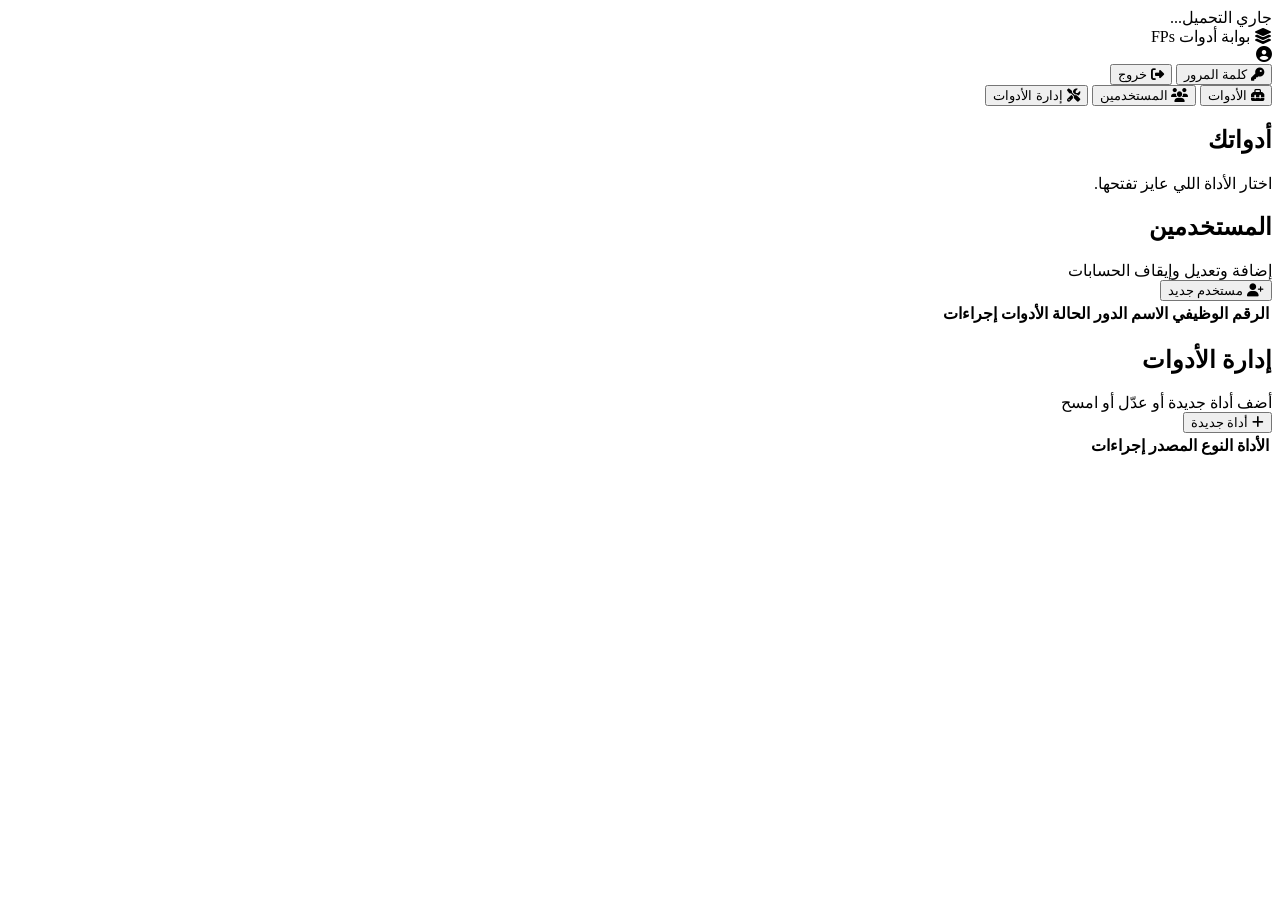
==== dashboard.html @ fe21739c "Add files via upload" ====
<!DOCTYPE html>
<html lang="ar" dir="rtl">
<head>
  <meta charset="UTF-8">
  <meta name="viewport" content="width=device-width, initial-scale=1.0">
  <title>لوحة التحكم | بوابة أدوات FPs</title>
  <link rel="stylesheet" href="https://cdnjs.cloudflare.com/ajax/libs/font-awesome/6.4.0/css/all.min.css">
  <link rel="stylesheet" href="css/style.css">
</head>
<body>
  <div id="boot" class="center-msg">جاري التحميل...</div>

  <div id="app" class="hidden">
    <div class="topbar">
      <div class="brand"><i class="fa-solid fa-layer-group"></i> بوابة أدوات FPs</div>
      <div class="sp"></div>
      <div class="who"><i class="fa-solid fa-circle-user"></i><span class="nm" id="whoName"></span><span class="badge" id="whoRole"></span></div>
      <button class="btn ghost sm" id="btnPass"><i class="fa-solid fa-key"></i> كلمة المرور</button>
      <button class="btn ghost sm" id="btnOut"><i class="fa-solid fa-right-from-bracket"></i> خروج</button>
    </div>

    <div class="container">
      <div class="tabs" id="tabs">
        <button class="tab active" data-tab="tools"><i class="fa-solid fa-toolbox"></i> الأدوات</button>
        <button class="tab adm hidden" data-tab="users"><i class="fa-solid fa-users"></i> المستخدمين</button>
        <button class="tab adm hidden" data-tab="manage"><i class="fa-solid fa-screwdriver-wrench"></i> إدارة الأدوات</button>
      </div>

      <section id="tab-tools">
        <h2>أدواتك</h2>
        <p class="sub">اختار الأداة اللي عايز تفتحها.</p>
        <div id="toolsGrid" class="grid"></div>
      </section>

      <section id="tab-users" class="hidden">
        <div class="panel">
          <div class="panel-head">
            <div><h2>المستخدمين</h2><div class="sub" style="margin:0">إضافة وتعديل وإيقاف الحسابات</div></div>
            <div class="sp"></div>
            <button class="btn" id="btnAddUser"><i class="fa-solid fa-user-plus"></i> مستخدم جديد</button>
          </div>
          <div class="table-wrap"><table>
            <thead><tr><th>الرقم الوظيفي</th><th>الاسم</th><th>الدور</th><th>الحالة</th><th>الأدوات</th><th>إجراءات</th></tr></thead>
            <tbody id="usersBody"></tbody>
          </table></div>
        </div>
      </section>

      <section id="tab-manage" class="hidden">
        <div class="panel">
          <div class="panel-head">
            <div><h2>إدارة الأدوات</h2><div class="sub" style="margin:0">أضف أداة جديدة أو عدّل أو امسح</div></div>
            <div class="sp"></div>
            <button class="btn" id="btnAddTool"><i class="fa-solid fa-plus"></i> أداة جديدة</button>
          </div>
          <div class="table-wrap"><table>
            <thead><tr><th>الأداة</th><th>النوع</th><th>المصدر</th><th>إجراءات</th></tr></thead>
            <tbody id="toolsBody"></tbody>
          </table></div>
        </div>
      </section>
    </div>
  </div>

  <script type="module" src="js/dashboard.js"></script>
</body>
</html>
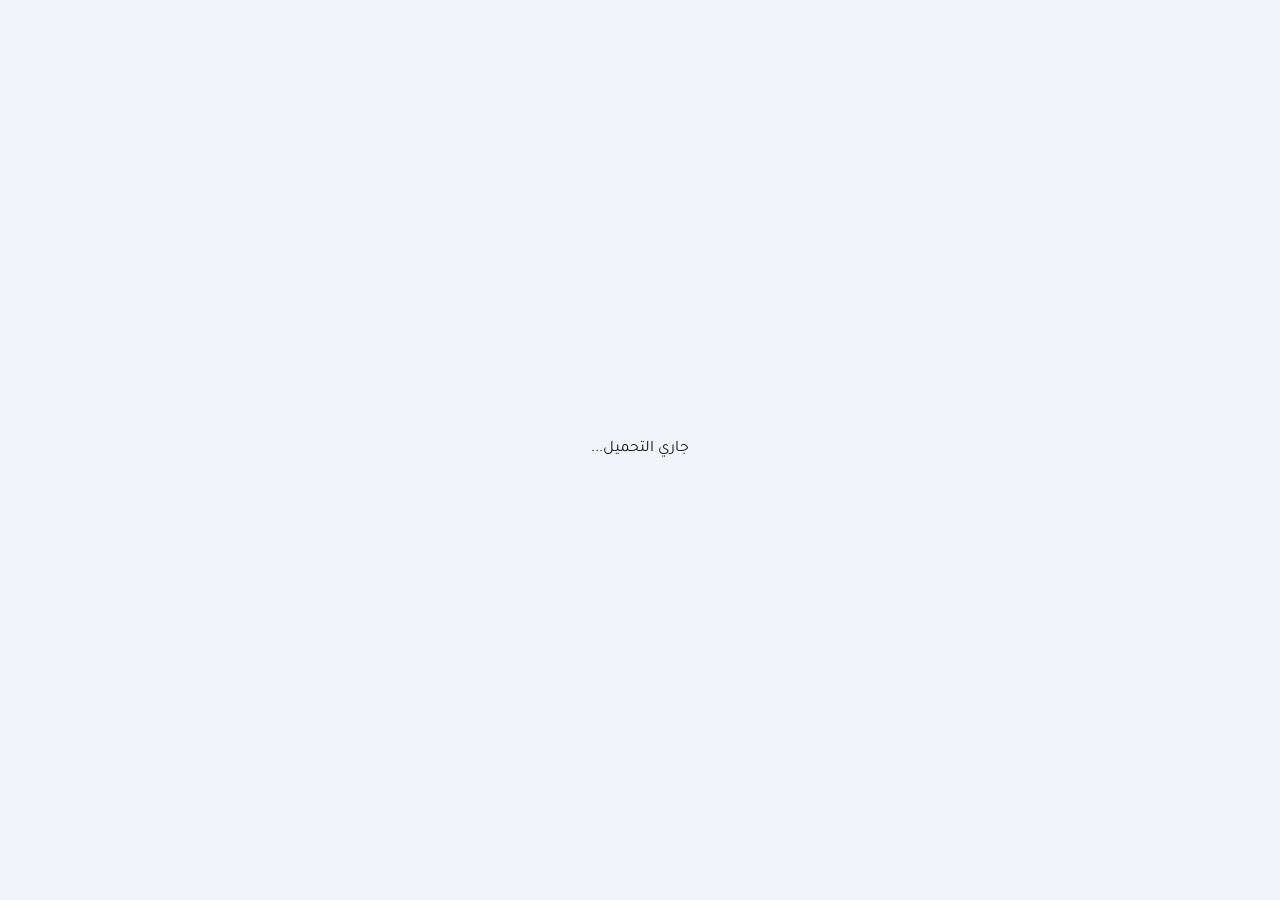
==== commit 7d11d5b3: "Update title and branding from FPs to Odoo" ====
--- a/dashboard.html
+++ b/dashboard.html
@@ -3,7 +3,7 @@
 <head>
   <meta charset="UTF-8">
   <meta name="viewport" content="width=device-width, initial-scale=1.0">
-  <title>لوحة التحكم | بوابة أدوات FPs</title>
+  <title>لوحة التحكم | بوابة أدوات Odoo</title>
   <link rel="stylesheet" href="https://cdnjs.cloudflare.com/ajax/libs/font-awesome/6.4.0/css/all.min.css">
   <link rel="stylesheet" href="css/style.css">
 </head>
@@ -12,7 +12,7 @@
 
   <div id="app" class="hidden">
     <div class="topbar">
-      <div class="brand"><i class="fa-solid fa-layer-group"></i> بوابة أدوات FPs</div>
+      <div class="brand"><i class="fa-solid fa-layer-group"></i> بوابة أدوات Odoo</div>
       <div class="sp"></div>
       <div class="who"><i class="fa-solid fa-circle-user"></i><span class="nm" id="whoName"></span><span class="badge" id="whoRole"></span></div>
       <button class="btn ghost sm" id="btnPass"><i class="fa-solid fa-key"></i> كلمة المرور</button>
@@ -60,6 +60,7 @@
         </div>
       </section>
     </div>
+  <div class="credit"><a href="https://wa.me/201094264206" target="_blank" rel="noopener"><i class="fa-brands fa-whatsapp"></i> © 2026 تم الإنشاء بواسطة | محمد عمرو ابراهيم</a></div>
   </div>
 
   <script type="module" src="js/dashboard.js"></script>
--- a/css/style.css
+++ b/css/style.css
@@ -0,0 +1,101 @@
+@import url('https://fonts.googleapis.com/css2?family=Tajawal:wght@400;500;700;800&display=swap');
+:root{
+  --bg:#f1f5f9; --card:#fff; --ink:#0f172a; --muted:#64748b; --line:#e2e8f0;
+  --brand:#4f46e5; --brand-d:#4338ca; --brand-l:#eef2ff; --ok:#059669; --bad:#e11d48; --warn:#d97706;
+  --radius:16px;
+}
+@media (prefers-color-scheme: dark){
+  :root{ --bg:#0b1020; --card:#131a2e; --ink:#e5e7eb; --muted:#94a3b8; --line:#26304d; --brand-l:#1e2447; }
+}
+*{box-sizing:border-box}
+html,body{height:100%}
+body{margin:0;font-family:'Tajawal',system-ui,sans-serif;background:var(--bg);color:var(--ink);line-height:1.6}
+a{color:var(--brand);text-decoration:none}
+button,input,select,textarea{font:inherit;color:inherit}
+.hidden{display:none!important}
+.center-msg{min-height:100vh;display:flex;align-items:center;justify-content:center;padding:24px;text-align:center}
+
+/* ---------- auth pages ---------- */
+.auth-wrap{min-height:100vh;display:flex;align-items:center;justify-content:center;padding:24px}
+.auth-card{width:100%;max-width:420px;background:var(--card);border:1px solid var(--line);border-radius:24px;box-shadow:0 20px 50px rgba(15,23,42,.12);overflow:hidden}
+.auth-head{background:var(--brand);color:#fff;text-align:center;padding:32px 24px}
+.auth-head i{font-size:42px;margin-bottom:10px}
+.auth-head h1{margin:0;font-size:26px}
+.auth-head p{margin:6px 0 0;color:#c7d2fe;font-size:14px}
+.auth-body{padding:28px}
+.field{margin-bottom:16px}
+.field label{display:block;font-weight:700;font-size:14px;margin-bottom:6px}
+.field input,.field select,.field textarea{width:100%;padding:12px 14px;border:2px solid var(--line);border-radius:12px;background:transparent;outline:none;transition:.15s}
+.field input:focus,.field select:focus,.field textarea:focus{border-color:var(--brand);box-shadow:0 0 0 3px rgba(79,70,229,.15)}
+.field small{color:var(--muted);display:block;margin-top:4px}
+.field input[dir=ltr]{text-align:left}
+.btn{display:inline-flex;align-items:center;justify-content:center;gap:8px;border:0;border-radius:12px;padding:11px 20px;font-weight:700;cursor:pointer;background:var(--brand);color:#fff;transition:.15s}
+.btn:hover{background:var(--brand-d)}
+.btn:disabled{opacity:.6;cursor:not-allowed}
+.btn.block{width:100%}
+.btn.ghost{background:transparent;color:var(--ink);border:1px solid var(--line)}
+.btn.ghost:hover{background:var(--brand-l)}
+.btn.danger{background:var(--bad)}
+.btn.sm{padding:6px 12px;font-size:13px;border-radius:9px}
+.msg{padding:12px 14px;border-radius:12px;font-size:14px;margin-bottom:16px}
+.msg.err{background:#fff1f2;color:#be123c;border:1px solid #fecdd3}
+.msg.info{background:#eef2ff;color:#3730a3;border:1px solid #c7d2fe}
+.msg.okm{background:#ecfdf5;color:#047857;border:1px solid #a7f3d0}
+.foot{text-align:center;color:var(--muted);font-size:12px;margin-top:18px}
+
+/* ---------- app shell ---------- */
+.topbar{position:sticky;top:0;z-index:20;background:var(--card);border-bottom:1px solid var(--line);display:flex;align-items:center;gap:12px;padding:12px 20px}
+.topbar .brand{display:flex;align-items:center;gap:10px;font-weight:800;font-size:18px}
+.topbar .brand i{color:var(--brand)}
+.topbar .sp{flex:1}
+.who{display:flex;align-items:center;gap:8px;font-size:14px}
+.badge{display:inline-block;padding:2px 10px;border-radius:999px;font-size:12px;font-weight:700;background:var(--brand-l);color:var(--brand)}
+.badge.ok{background:#d1fae5;color:#047857}
+.badge.off{background:#ffe4e6;color:#be123c}
+.container{max-width:1100px;margin:0 auto;padding:24px 20px 60px}
+.tabs{display:flex;gap:6px;border-bottom:1px solid var(--line);margin-bottom:22px;flex-wrap:wrap}
+.tab{background:none;border:0;padding:12px 18px;font-weight:700;color:var(--muted);cursor:pointer;border-bottom:3px solid transparent}
+.tab.active{color:var(--brand);border-color:var(--brand)}
+h2{margin:0 0 4px;font-size:22px}
+.sub{color:var(--muted);margin:0 0 20px;font-size:14px}
+
+.grid{display:grid;grid-template-columns:repeat(auto-fill,minmax(250px,1fr));gap:16px}
+.tool{display:block;background:var(--card);border:1px solid var(--line);border-radius:var(--radius);padding:22px;color:inherit;transition:.18s;cursor:pointer}
+.tool:hover{transform:translateY(-3px);box-shadow:0 12px 28px rgba(79,70,229,.15);border-color:var(--brand)}
+.tool .ico{width:52px;height:52px;border-radius:14px;background:var(--brand-l);color:var(--brand);display:flex;align-items:center;justify-content:center;font-size:22px;margin-bottom:12px}
+.tool h3{margin:0 0 4px;font-size:17px}
+.tool p{margin:0;color:var(--muted);font-size:13px}
+.empty{background:var(--card);border:2px dashed var(--line);border-radius:var(--radius);padding:40px;text-align:center;color:var(--muted)}
+
+.panel{background:var(--card);border:1px solid var(--line);border-radius:var(--radius);overflow:hidden}
+.panel-head{display:flex;align-items:center;gap:10px;padding:16px 18px;border-bottom:1px solid var(--line);flex-wrap:wrap}
+.panel-head .sp{flex:1}
+.table-wrap{overflow-x:auto}
+table{width:100%;border-collapse:collapse;font-size:14px}
+th,td{padding:12px 14px;text-align:right;border-bottom:1px solid var(--line);white-space:nowrap}
+th{background:var(--brand-l);color:var(--brand);font-size:13px}
+tr:last-child td{border-bottom:0}
+td .acts{display:flex;gap:6px}
+.mono{font-family:ui-monospace,Consolas,monospace;direction:ltr;display:inline-block}
+
+/* ---------- modal ---------- */
+.overlay{position:fixed;inset:0;background:rgba(2,6,23,.55);display:flex;align-items:center;justify-content:center;padding:16px;z-index:50}
+.modal{background:var(--card);border-radius:20px;width:100%;max-width:560px;max-height:92vh;overflow:auto;padding:24px;border:1px solid var(--line)}
+.modal h3{margin:0 0 16px;font-size:19px}
+.modal .row{display:flex;gap:12px}
+.modal .row .field{flex:1}
+.modal .actions{display:flex;gap:10px;justify-content:flex-start;margin-top:8px}
+.checks{display:grid;grid-template-columns:1fr 1fr;gap:6px 14px;margin-top:8px}
+.checks label{display:flex;gap:8px;align-items:center;font-weight:500;font-size:14px}
+.checks input{width:auto}
+textarea.code{min-height:180px;direction:ltr;text-align:left;font-family:ui-monospace,Consolas,monospace;font-size:12px}
+
+/* ---------- tool viewer ---------- */
+.viewer{display:flex;flex-direction:column;height:100vh}
+.viewer iframe{flex:1;border:0;width:100%;background:#fff}
+
+/* ---------- toasts ---------- */
+#toasts{position:fixed;bottom:20px;left:20px;display:flex;flex-direction:column;gap:8px;z-index:100}
+.toast{background:#0f172a;color:#fff;padding:12px 18px;border-radius:12px;font-size:14px;box-shadow:0 10px 30px rgba(0,0,0,.3)}
+.toast.ok{background:#047857}.toast.err{background:#be123c}
+@media(max-width:640px){.checks{grid-template-columns:1fr}.modal .row{flex-direction:column;gap:0}.who .nm{display:none}}
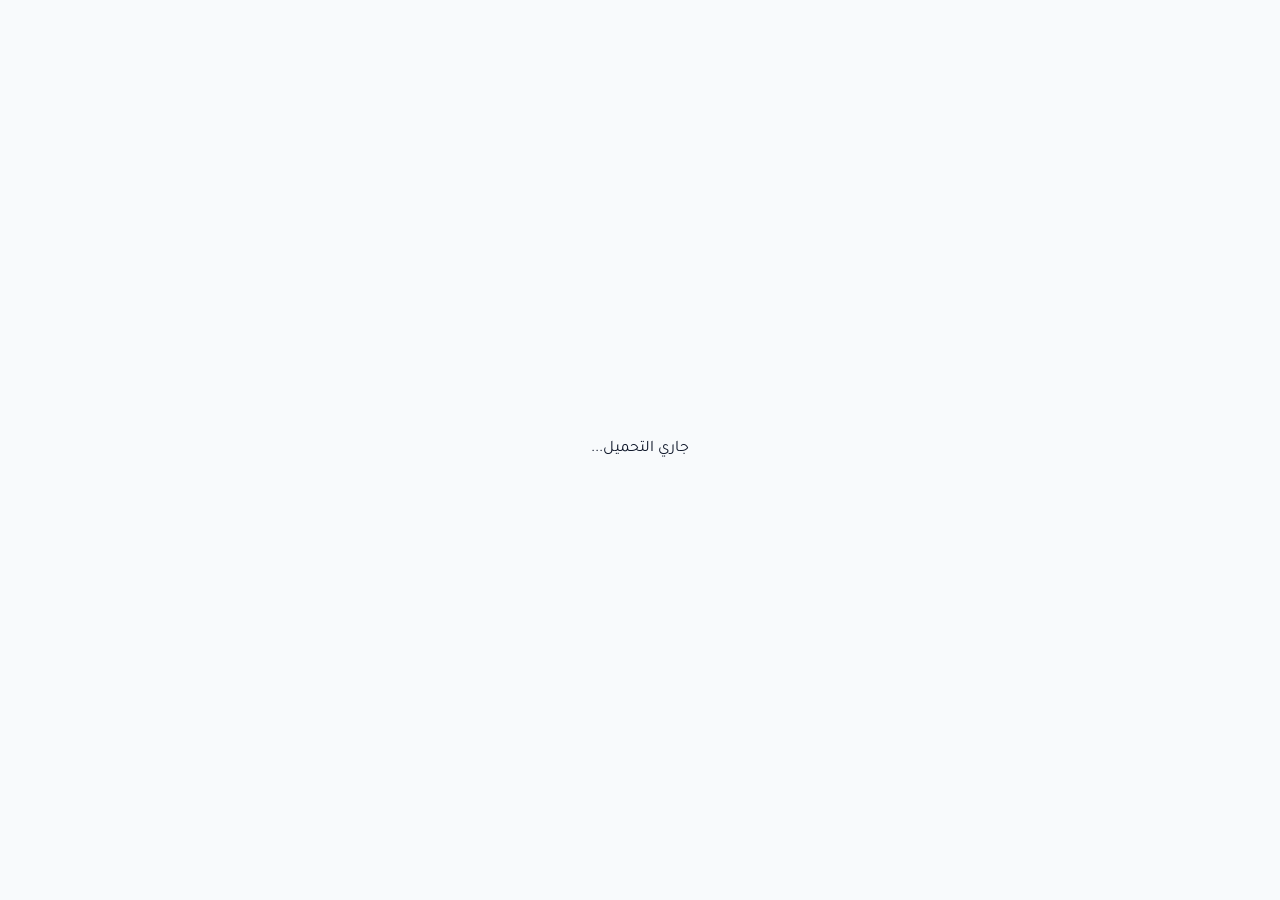
==== commit 2e072cf6: "Remove credit section from dashboard.html Removed credit section from the dashboard." ====
--- a/dashboard.html
+++ b/dashboard.html
@@ -60,7 +60,6 @@
         </div>
       </section>
     </div>
-  <div class="credit"><a href="https://wa.me/201094264206" target="_blank" rel="noopener"><i class="fa-brands fa-whatsapp"></i> © 2026 تم الإنشاء بواسطة | محمد عمرو ابراهيم</a></div>
   </div>
 
   <script type="module" src="js/dashboard.js"></script>
--- a/css/style.css
+++ b/css/style.css
@@ -1,11 +1,8 @@
 @import url('https://fonts.googleapis.com/css2?family=Tajawal:wght@400;500;700;800&display=swap');
 :root{
-  --bg:#f1f5f9; --card:#fff; --ink:#0f172a; --muted:#64748b; --line:#e2e8f0;
+  --bg:#f8fafc; --card:#fff; --ink:#0f172a; --muted:#64748b; --line:#e2e8f0;
   --brand:#4f46e5; --brand-d:#4338ca; --brand-l:#eef2ff; --ok:#059669; --bad:#e11d48; --warn:#d97706;
   --radius:16px;
-}
-@media (prefers-color-scheme: dark){
-  :root{ --bg:#0b1020; --card:#131a2e; --ink:#e5e7eb; --muted:#94a3b8; --line:#26304d; --brand-l:#1e2447; }
 }
 *{box-sizing:border-box}
 html,body{height:100%}
@@ -15,16 +12,32 @@
 .hidden{display:none!important}
 .center-msg{min-height:100vh;display:flex;align-items:center;justify-content:center;padding:24px;text-align:center}
 
-/* ---------- auth pages ---------- */
-.auth-wrap{min-height:100vh;display:flex;align-items:center;justify-content:center;padding:24px}
-.auth-card{width:100%;max-width:420px;background:var(--card);border:1px solid var(--line);border-radius:24px;box-shadow:0 20px 50px rgba(15,23,42,.12);overflow:hidden}
-.auth-head{background:var(--brand);color:#fff;text-align:center;padding:32px 24px}
-.auth-head i{font-size:42px;margin-bottom:10px}
-.auth-head h1{margin:0;font-size:26px}
-.auth-head p{margin:6px 0 0;color:#c7d2fe;font-size:14px}
-.auth-body{padding:28px}
+/* ---------- auth pages (same look as the tools card) ---------- */
+.auth-wrap{min-height:100vh;display:flex;flex-direction:column;align-items:center;justify-content:center;padding:24px;background:#f8fafc}
+.auth-card{width:100%;max-width:448px;background:#fff;border:1px solid #f1f5f9;border-radius:24px;box-shadow:0 20px 25px -5px rgba(0,0,0,.1),0 8px 10px -6px rgba(0,0,0,.1);overflow:hidden}
+.auth-head{position:relative;overflow:hidden;background:#4f46e5;color:#fff;text-align:center;padding:32px}
+.auth-head::before{content:"";position:absolute;top:-40px;right:-40px;width:160px;height:160px;border-radius:50%;background:rgba(255,255,255,.1);filter:blur(24px)}
+.auth-head::after{content:"";position:absolute;bottom:-40px;left:-40px;width:160px;height:160px;border-radius:50%;background:rgba(0,0,0,.1);filter:blur(24px)}
+.auth-head>*{position:relative;z-index:1}
+.auth-head i{font-size:48px;margin-bottom:16px;display:block;filter:drop-shadow(0 1px 2px rgba(0,0,0,.15))}
+.auth-head h1{margin:0;font-size:30px;font-weight:700;letter-spacing:.025em}
+.auth-head p{margin:8px 0 0;color:#c7d2fe;font-size:14px}
+.auth-body{padding:32px}
+.login-box{background:rgba(238,242,255,.5);border:1px solid #e0e7ff;border-radius:16px;padding:20px;margin-bottom:20px}
+.input-ico{position:relative}
+.input-ico i{position:absolute;right:16px;top:50%;transform:translateY(-50%);color:#818cf8;pointer-events:none}
+.input-ico input{padding-right:46px!important;border-color:#c7d2fe!important;font-weight:700;box-shadow:0 1px 2px rgba(0,0,0,.05)}
+.input-ico input:focus{border-color:#6366f1!important;box-shadow:0 0 0 3px #e0e7ff!important}
+.btn-main{display:flex;align-items:center;justify-content:center;gap:8px;width:100%;background:#4f46e5;color:#fff;border:0;border-radius:12px;padding:12px 32px;font-weight:700;cursor:pointer;box-shadow:0 10px 15px -3px rgba(79,70,229,.3),0 4px 6px -4px rgba(79,70,229,.3);transition:.2s}
+.btn-main:hover{background:#4338ca}
+.btn-main:disabled{opacity:.6;cursor:not-allowed}
+.credit{margin-top:32px;text-align:center;opacity:.9;transition:opacity .2s}
+.credit:hover{opacity:1}
+.credit a{display:inline-flex;align-items:center;justify-content:center;gap:8px;font-size:14px;font-weight:700;color:#64748b;background:rgba(255,255,255,.6);padding:10px 20px;border-radius:999px;border:1px solid #e2e8f0;box-shadow:0 1px 2px rgba(0,0,0,.05);transition:color .3s}
+.credit a:hover{color:#059669}
+.credit a i{font-size:18px;color:#10b981}
 .field{margin-bottom:16px}
-.field label{display:block;font-weight:700;font-size:14px;margin-bottom:6px}
+.field label{display:block;font-weight:700;font-size:14px;margin-bottom:6px;color:#312e81}
 .field input,.field select,.field textarea{width:100%;padding:12px 14px;border:2px solid var(--line);border-radius:12px;background:transparent;outline:none;transition:.15s}
 .field input:focus,.field select:focus,.field textarea:focus{border-color:var(--brand);box-shadow:0 0 0 3px rgba(79,70,229,.15)}
 .field small{color:var(--muted);display:block;margin-top:4px}
@@ -42,6 +55,7 @@
 .msg.info{background:#eef2ff;color:#3730a3;border:1px solid #c7d2fe}
 .msg.okm{background:#ecfdf5;color:#047857;border:1px solid #a7f3d0}
 .foot{text-align:center;color:var(--muted);font-size:12px;margin-top:18px}
+.container+.credit{margin-bottom:40px}
 
 /* ---------- app shell ---------- */
 .topbar{position:sticky;top:0;z-index:20;background:var(--card);border-bottom:1px solid var(--line);display:flex;align-items:center;gap:12px;padding:12px 20px}
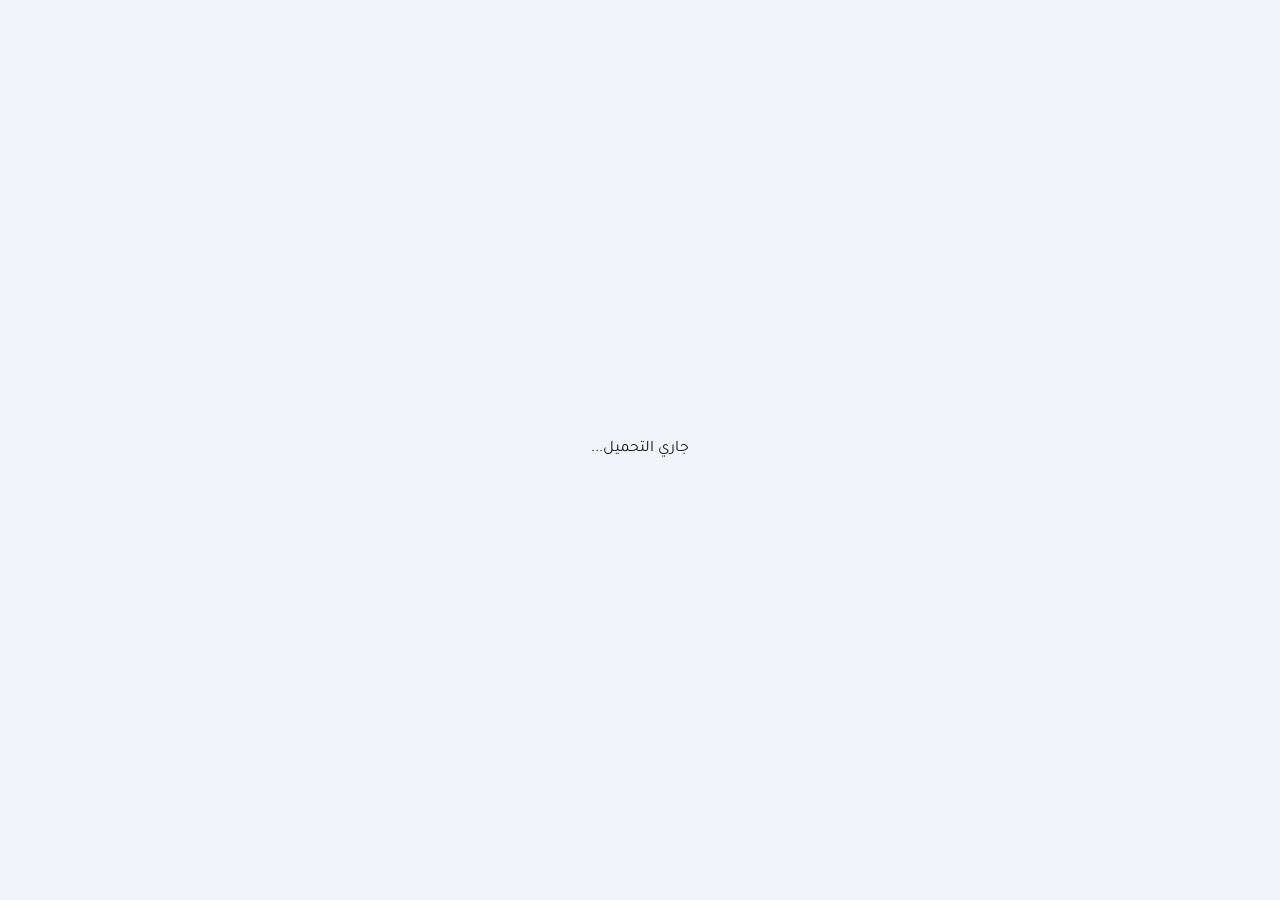
==== commit bb96ae23: "Enhance dashboard with maintenance options and UI updates Updated user interface elements and added " ====
--- a/dashboard.html
+++ b/dashboard.html
@@ -4,44 +4,59 @@
   <meta charset="UTF-8">
   <meta name="viewport" content="width=device-width, initial-scale=1.0">
   <title>لوحة التحكم | بوابة أدوات Odoo</title>
+  <script>(function(){try{var t=localStorage.getItem('theme');if(t!=='dark'&&t!=='light')t=matchMedia('(prefers-color-scheme: dark)').matches?'dark':'light';document.documentElement.dataset.theme=t}catch(e){}})()</script>
+  <link rel="preconnect" href="https://www.gstatic.com" crossorigin>
+  <link rel="preconnect" href="https://fonts.googleapis.com">
+  <link rel="preconnect" href="https://fonts.gstatic.com" crossorigin>
+  <link rel="preconnect" href="https://cdnjs.cloudflare.com" crossorigin>
+  <link rel="modulepreload" href="https://www.gstatic.com/firebasejs/10.12.2/firebase-app.js">
+  <link rel="modulepreload" href="https://www.gstatic.com/firebasejs/10.12.2/firebase-auth.js">
+  <link rel="modulepreload" href="https://www.gstatic.com/firebasejs/10.12.2/firebase-firestore.js">
+  <link rel="modulepreload" href="js/firebase.js">
+  <link rel="modulepreload" href="js/common.js">
+  <link rel="modulepreload" href="js/dashboard.js">
+  <link rel="stylesheet" href="https://fonts.googleapis.com/css2?family=Tajawal:wght@400;500;700;800&display=swap">
   <link rel="stylesheet" href="https://cdnjs.cloudflare.com/ajax/libs/font-awesome/6.4.0/css/all.min.css">
   <link rel="stylesheet" href="css/style.css">
 </head>
 <body>
   <div id="boot" class="center-msg">جاري التحميل...</div>
 
-  <div id="app" class="hidden">
+  <div id="app" class="page hidden">
     <div class="topbar">
       <div class="brand"><i class="fa-solid fa-layer-group"></i> بوابة أدوات Odoo</div>
       <div class="sp"></div>
       <div class="who"><i class="fa-solid fa-circle-user"></i><span class="nm" id="whoName"></span><span class="badge" id="whoRole"></span></div>
+      <button class="btn ghost sm icon" id="btnTheme" type="button"></button>
       <button class="btn ghost sm" id="btnPass"><i class="fa-solid fa-key"></i> كلمة المرور</button>
       <button class="btn ghost sm" id="btnOut"><i class="fa-solid fa-right-from-bracket"></i> خروج</button>
     </div>
 
-    <div class="container">
+    <div class="container grow" style="width:100%">
+      <div id="maintBanner" class="banner hidden"><i class="fa-solid fa-triangle-exclamation"></i> وضع الصيانة شغال: المستخدمين العاديين مش شايفين الموقع دلوقتي. الأدمن بس بيدخل.</div>
       <div class="tabs" id="tabs">
         <button class="tab active" data-tab="tools"><i class="fa-solid fa-toolbox"></i> الأدوات</button>
         <button class="tab adm hidden" data-tab="users"><i class="fa-solid fa-users"></i> المستخدمين</button>
         <button class="tab adm hidden" data-tab="manage"><i class="fa-solid fa-screwdriver-wrench"></i> إدارة الأدوات</button>
+        <button class="tab adm hidden" data-tab="settings"><i class="fa-solid fa-sliders"></i> إعدادات الموقع</button>
       </div>
 
       <section id="tab-tools">
         <h2>أدواتك</h2>
         <p class="sub">اختار الأداة اللي عايز تفتحها.</p>
-        <div id="toolsGrid" class="grid"></div>
+        <div id="toolsGrid" class="grid"><div class="skel"></div><div class="skel"></div><div class="skel"></div></div>
       </section>
 
       <section id="tab-users" class="hidden">
         <div class="panel">
           <div class="panel-head">
-            <div><h2>المستخدمين</h2><div class="sub" style="margin:0">إضافة وتعديل وإيقاف الحسابات</div></div>
+            <div><h2>المستخدمين</h2><div class="sub" style="margin:0">إضافة وتعديل وحظر الحسابات</div></div>
             <div class="sp"></div>
             <button class="btn" id="btnAddUser"><i class="fa-solid fa-user-plus"></i> مستخدم جديد</button>
           </div>
           <div class="table-wrap"><table>
             <thead><tr><th>الرقم الوظيفي</th><th>الاسم</th><th>الدور</th><th>الحالة</th><th>الأدوات</th><th>إجراءات</th></tr></thead>
-            <tbody id="usersBody"></tbody>
+            <tbody id="usersBody"><tr><td colspan="6" style="text-align:center;color:var(--muted);padding:26px">جاري التحميل...</td></tr></tbody>
           </table></div>
         </div>
       </section>
@@ -59,7 +74,30 @@
           </table></div>
         </div>
       </section>
+
+      <section id="tab-settings" class="hidden">
+        <div class="panel">
+          <div class="panel-head"><div><h2>إعدادات الموقع</h2><div class="sub" style="margin:0">تحكم في تشغيل الموقع وتحديث الملفات</div></div><div class="sp"></div><span class="badge ok" id="siteState">الموقع شغال</span></div>
+          <div class="settings">
+            <div class="set-row">
+              <div><b>وضع الصيانة (إيقاف الموقع للتعديلات)</b>
+                <div class="sub">لما تفعّله المستخدمين العاديين بيشوفوا رسالة الصيانة ومبيقدروش يفتحوا أي أداة، حتى لو كانوا فاتحين الموقع دلوقتي. انت (الأدمن) بتدخل عادي.</div></div>
+              <label class="switch"><input type="checkbox" id="swMaint"><span></span></label>
+            </div>
+            <div class="field" style="margin-top:14px"><label for="maintMsg">رسالة الصيانة</label>
+              <textarea id="maintMsg" rows="3" maxlength="300" placeholder="بنعمل شوية تحديثات دلوقتي، ارجع كمان شوية."></textarea>
+              <small>الرسالة بتظهر للمستخدمين لما الصيانة تتفعّل.</small></div>
+            <div><button class="btn ghost sm" id="btnSaveMsg"><i class="fa-solid fa-floppy-disk"></i> حفظ الرسالة</button></div>
+            <div class="set-row" style="margin-top:14px">
+              <div><b>تحديث الملفات لكل المستخدمين</b>
+                <div class="sub">GitHub بيخلّي المتصفحات تحتفظ بالملفات القديمة لحد 10 دقايق. بعد ما ترفع تعديلات وتستنى دقيقة لحد ما GitHub Pages ينشرها، اضغط هنا وكل اللي فاتحين الموقع هياخدوا النسخة الجديدة خلال ثواني.</div></div>
+              <button class="btn" id="btnPush"><i class="fa-solid fa-rotate"></i> تحديث دلوقتي</button>
+            </div>
+          </div>
+        </div>
+      </section>
     </div>
+    <footer class="site-foot"><a class="credit-link" href="https://wa.me/201094264206" target="_blank" rel="noopener"><i class="fa-brands fa-whatsapp"></i> © 2026 تم الإنشاء بواسطة | محمد عمرو ابراهيم</a></footer>
   </div>
 
   <script type="module" src="js/dashboard.js"></script>
--- a/css/style.css
+++ b/css/style.css
@@ -1,8 +1,11 @@
 @import url('https://fonts.googleapis.com/css2?family=Tajawal:wght@400;500;700;800&display=swap');
 :root{
-  --bg:#f8fafc; --card:#fff; --ink:#0f172a; --muted:#64748b; --line:#e2e8f0;
+  --bg:#f1f5f9; --card:#fff; --ink:#0f172a; --muted:#64748b; --line:#e2e8f0;
   --brand:#4f46e5; --brand-d:#4338ca; --brand-l:#eef2ff; --ok:#059669; --bad:#e11d48; --warn:#d97706;
   --radius:16px;
+}
+@media (prefers-color-scheme: dark){
+  :root{ --bg:#0b1020; --card:#131a2e; --ink:#e5e7eb; --muted:#94a3b8; --line:#26304d; --brand-l:#1e2447; }
 }
 *{box-sizing:border-box}
 html,body{height:100%}
@@ -12,34 +15,19 @@
 .hidden{display:none!important}
 .center-msg{min-height:100vh;display:flex;align-items:center;justify-content:center;padding:24px;text-align:center}
 
-/* ---------- auth pages (same look as the tools card) ---------- */
-.auth-wrap{min-height:100vh;display:flex;flex-direction:column;align-items:center;justify-content:center;padding:24px;background:#f8fafc}
-.auth-card{width:100%;max-width:448px;background:#fff;border:1px solid #f1f5f9;border-radius:24px;box-shadow:0 20px 25px -5px rgba(0,0,0,.1),0 8px 10px -6px rgba(0,0,0,.1);overflow:hidden}
-.auth-head{position:relative;overflow:hidden;background:#4f46e5;color:#fff;text-align:center;padding:32px}
-.auth-head::before{content:"";position:absolute;top:-40px;right:-40px;width:160px;height:160px;border-radius:50%;background:rgba(255,255,255,.1);filter:blur(24px)}
-.auth-head::after{content:"";position:absolute;bottom:-40px;left:-40px;width:160px;height:160px;border-radius:50%;background:rgba(0,0,0,.1);filter:blur(24px)}
-.auth-head>*{position:relative;z-index:1}
-.auth-head i{font-size:48px;margin-bottom:16px;display:block;filter:drop-shadow(0 1px 2px rgba(0,0,0,.15))}
-.auth-head h1{margin:0;font-size:30px;font-weight:700;letter-spacing:.025em}
-.auth-head p{margin:8px 0 0;color:#c7d2fe;font-size:14px}
-.auth-body{padding:32px}
-.login-box{background:rgba(238,242,255,.5);border:1px solid #e0e7ff;border-radius:16px;padding:20px;margin-bottom:20px}
-.input-ico{position:relative}
-.input-ico i{position:absolute;right:16px;top:50%;transform:translateY(-50%);color:#818cf8;pointer-events:none}
-.input-ico input{padding-right:46px!important;border-color:#c7d2fe!important;font-weight:700;box-shadow:0 1px 2px rgba(0,0,0,.05)}
-.input-ico input:focus{border-color:#6366f1!important;box-shadow:0 0 0 3px #e0e7ff!important}
-.btn-main{display:flex;align-items:center;justify-content:center;gap:8px;width:100%;background:#4f46e5;color:#fff;border:0;border-radius:12px;padding:12px 32px;font-weight:700;cursor:pointer;box-shadow:0 10px 15px -3px rgba(79,70,229,.3),0 4px 6px -4px rgba(79,70,229,.3);transition:.2s}
-.btn-main:hover{background:#4338ca}
-.btn-main:disabled{opacity:.6;cursor:not-allowed}
-.credit{margin-top:32px;text-align:center;opacity:.9;transition:opacity .2s}
-.credit:hover{opacity:1}
-.credit a{display:inline-flex;align-items:center;justify-content:center;gap:8px;font-size:14px;font-weight:700;color:#64748b;background:rgba(255,255,255,.6);padding:10px 20px;border-radius:999px;border:1px solid #e2e8f0;box-shadow:0 1px 2px rgba(0,0,0,.05);transition:color .3s}
-.credit a:hover{color:#059669}
-.credit a i{font-size:18px;color:#10b981}
+/* ---------- auth pages ---------- */
+.auth-wrap{min-height:100vh;display:flex;align-items:center;justify-content:center;padding:24px}
+.auth-card{width:100%;max-width:420px;background:var(--card);border:1px solid var(--line);border-radius:24px;box-shadow:0 20px 50px rgba(15,23,42,.12);overflow:hidden}
+.auth-head{background:var(--brand);color:#fff;text-align:center;padding:32px 24px}
+.auth-head i{font-size:42px;margin-bottom:10px}
+.auth-head h1{margin:0;font-size:26px}
+.auth-head p{margin:6px 0 0;color:#c7d2fe;font-size:14px}
+.auth-body{padding:28px}
 .field{margin-bottom:16px}
-.field label{display:block;font-weight:700;font-size:14px;margin-bottom:6px;color:#312e81}
+.field label{display:block;font-weight:700;font-size:14px;margin-bottom:6px}
 .field input,.field select,.field textarea{width:100%;padding:12px 14px;border:2px solid var(--line);border-radius:12px;background:transparent;outline:none;transition:.15s}
 .field input:focus,.field select:focus,.field textarea:focus{border-color:var(--brand);box-shadow:0 0 0 3px rgba(79,70,229,.15)}
+.field input:disabled{opacity:.45;cursor:not-allowed}
 .field small{color:var(--muted);display:block;margin-top:4px}
 .field input[dir=ltr]{text-align:left}
 .btn{display:inline-flex;align-items:center;justify-content:center;gap:8px;border:0;border-radius:12px;padding:11px 20px;font-weight:700;cursor:pointer;background:var(--brand);color:#fff;transition:.15s}
@@ -49,13 +37,21 @@
 .btn.ghost{background:transparent;color:var(--ink);border:1px solid var(--line)}
 .btn.ghost:hover{background:var(--brand-l)}
 .btn.danger{background:var(--bad)}
+.btn.wa{background:#16a34a}.btn.wa:hover{background:#15803d}
 .btn.sm{padding:6px 12px;font-size:13px;border-radius:9px}
+a.btn{text-decoration:none;color:#fff}
 .msg{padding:12px 14px;border-radius:12px;font-size:14px;margin-bottom:16px}
 .msg.err{background:#fff1f2;color:#be123c;border:1px solid #fecdd3}
 .msg.info{background:#eef2ff;color:#3730a3;border:1px solid #c7d2fe}
 .msg.okm{background:#ecfdf5;color:#047857;border:1px solid #a7f3d0}
 .foot{text-align:center;color:var(--muted);font-size:12px;margin-top:18px}
-.container+.credit{margin-bottom:40px}
+
+/* live employee-ID check on the login page */
+.status{min-height:22px;font-size:13px;margin-top:6px;font-weight:700;color:var(--muted)}
+.status.ok{color:var(--ok)}.status.bad{color:var(--bad)}.status.warn{color:var(--warn)}
+.forgot{display:flex;justify-content:center;margin-top:20px;padding-top:16px;border-top:1px solid var(--line)}
+.link-btn{background:none;border:0;color:var(--muted);cursor:pointer;font-weight:700;font-size:13px;display:inline-flex;align-items:center;gap:6px}
+.link-btn:hover{color:var(--brand)}
 
 /* ---------- app shell ---------- */
 .topbar{position:sticky;top:0;z-index:20;background:var(--card);border-bottom:1px solid var(--line);display:flex;align-items:center;gap:12px;padding:12px 20px}
@@ -66,6 +62,7 @@
 .badge{display:inline-block;padding:2px 10px;border-radius:999px;font-size:12px;font-weight:700;background:var(--brand-l);color:var(--brand)}
 .badge.ok{background:#d1fae5;color:#047857}
 .badge.off{background:#ffe4e6;color:#be123c}
+.badge.wait{background:#fef3c7;color:#b45309}
 .container{max-width:1100px;margin:0 auto;padding:24px 20px 60px}
 .tabs{display:flex;gap:6px;border-bottom:1px solid var(--line);margin-bottom:22px;flex-wrap:wrap}
 .tab{background:none;border:0;padding:12px 18px;font-weight:700;color:var(--muted);cursor:pointer;border-bottom:3px solid transparent}
